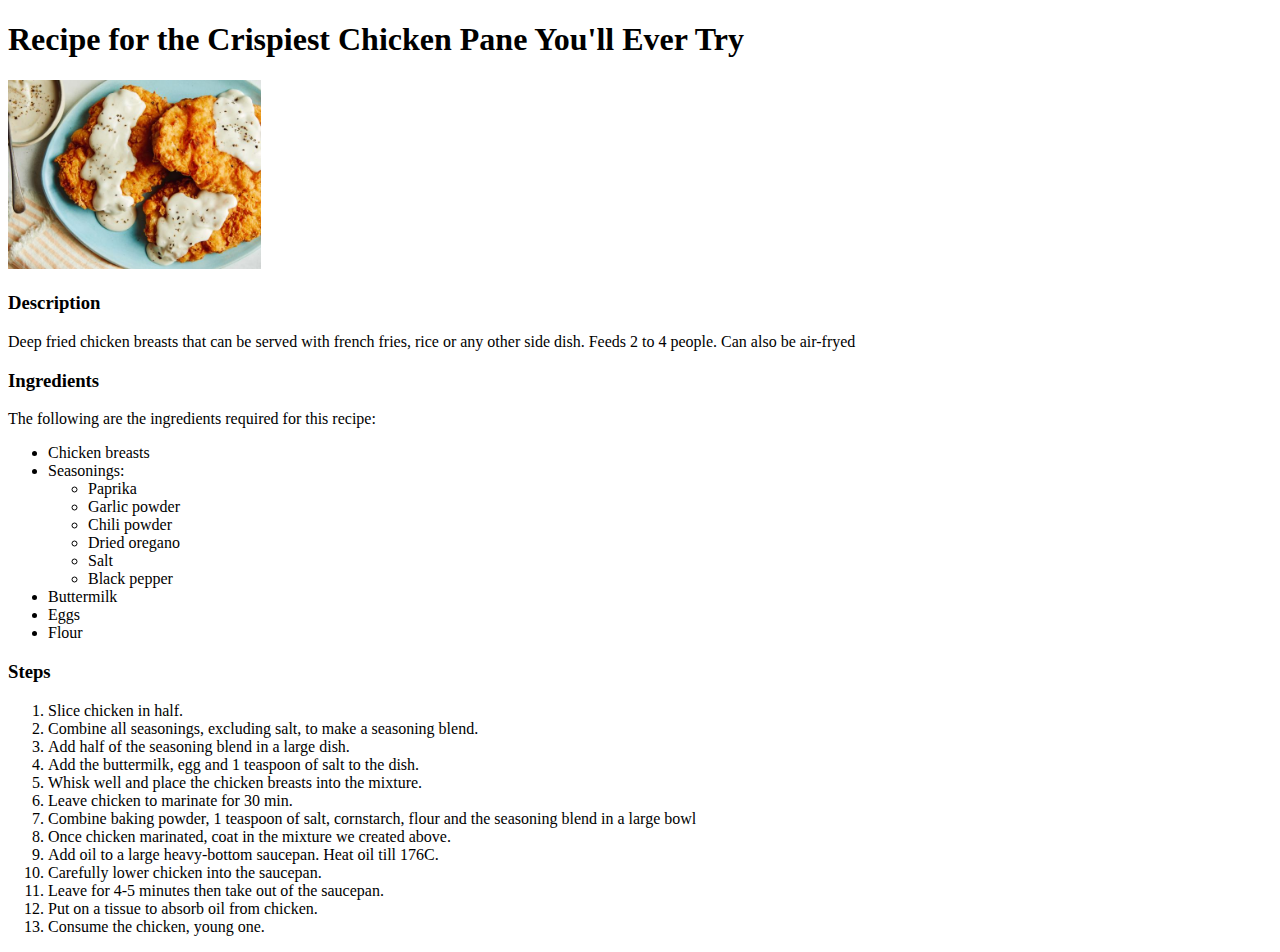
==== recipes/chicken-pane.html @ 97697a62 "Add chicken pane recipe page and an image directory for images to load" ====
<!DOCTYPE html>
<html>
    <head>
        <meta charset="UTF-8">
        <title>Chicken Pane</title>
    </head>
    <body>
        <h1>Recipe for the Crispiest Chicken Pane You'll Ever Try</h1>
        <img src="../images/Chicken-image-2.jpeg" width="20%" height="20%">
        <h3>Description</h3>
        <p>Deep fried chicken breasts that can be served with french fries, rice or any other side dish. Feeds 2 to 4 people. Can also be air-fryed</p>
        <h3>Ingredients</h3>
        <p>The following are the ingredients required for this recipe:</p>
        <ul>
            <li>Chicken breasts</li>
            <li>Seasonings:</li>
            <ul>
                <li>Paprika</li>
                <li>Garlic powder</li>
                <li>Chili powder</li>
                <li>Dried oregano</li>
                <li>Salt</li>
                <li>Black pepper</li>
            </ul>
            <li>Buttermilk</li>
            <li>Eggs</li>
            <li>Flour</li>
        </ul>
        <h3>Steps</h3>
        <ol>
            <li>Slice chicken in half.</li>
            <li>Combine all seasonings, excluding salt, to make a seasoning blend.</li> 
            <li>Add half of the seasoning blend in a large dish.</li>
            <li>Add the buttermilk, egg and 1 teaspoon of salt to the dish.</li>
            <li>Whisk well and place the chicken breasts into the mixture.</li>
            <li>Leave chicken to marinate for 30 min.</li>
            <li>Combine baking powder, 1 teaspoon of salt, cornstarch, flour and the seasoning blend in a large bowl</li>
            <li>Once chicken marinated, coat in the mixture we created above.</li>
            <li>Add oil to a large heavy-bottom saucepan. Heat oil till 176C.</li>
            <li>Carefully lower chicken into the saucepan.</li>
            <li>Leave for 4-5 minutes then take out of the saucepan.</li>
            <li>Put on a tissue to absorb oil from chicken.</li>
            <li>Consume the chicken, young one.</li>
        </ol>
    </body>    
</html>
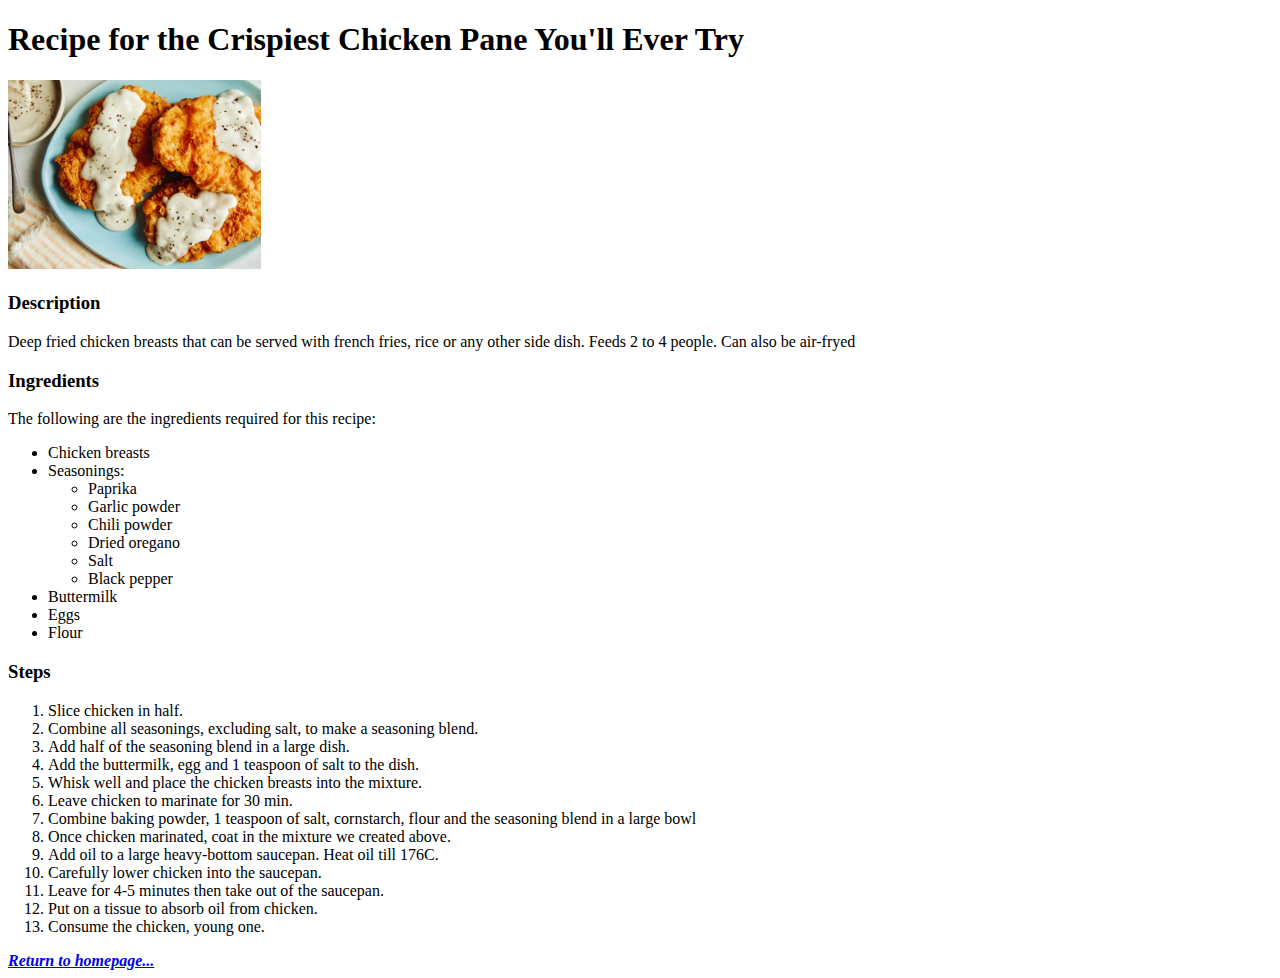
==== commit 109dee50: "Add a way for users to return back to the homepage at the end of each recipe's webpage" ====
--- a/recipes/chicken-pane.html
+++ b/recipes/chicken-pane.html
@@ -42,5 +42,6 @@
             <li>Put on a tissue to absorb oil from chicken.</li>
             <li>Consume the chicken, young one.</li>
         </ol>
+        <a href="../index.html"><i><b>Return to homepage...</b></i></a>
     </body>    
 </html>